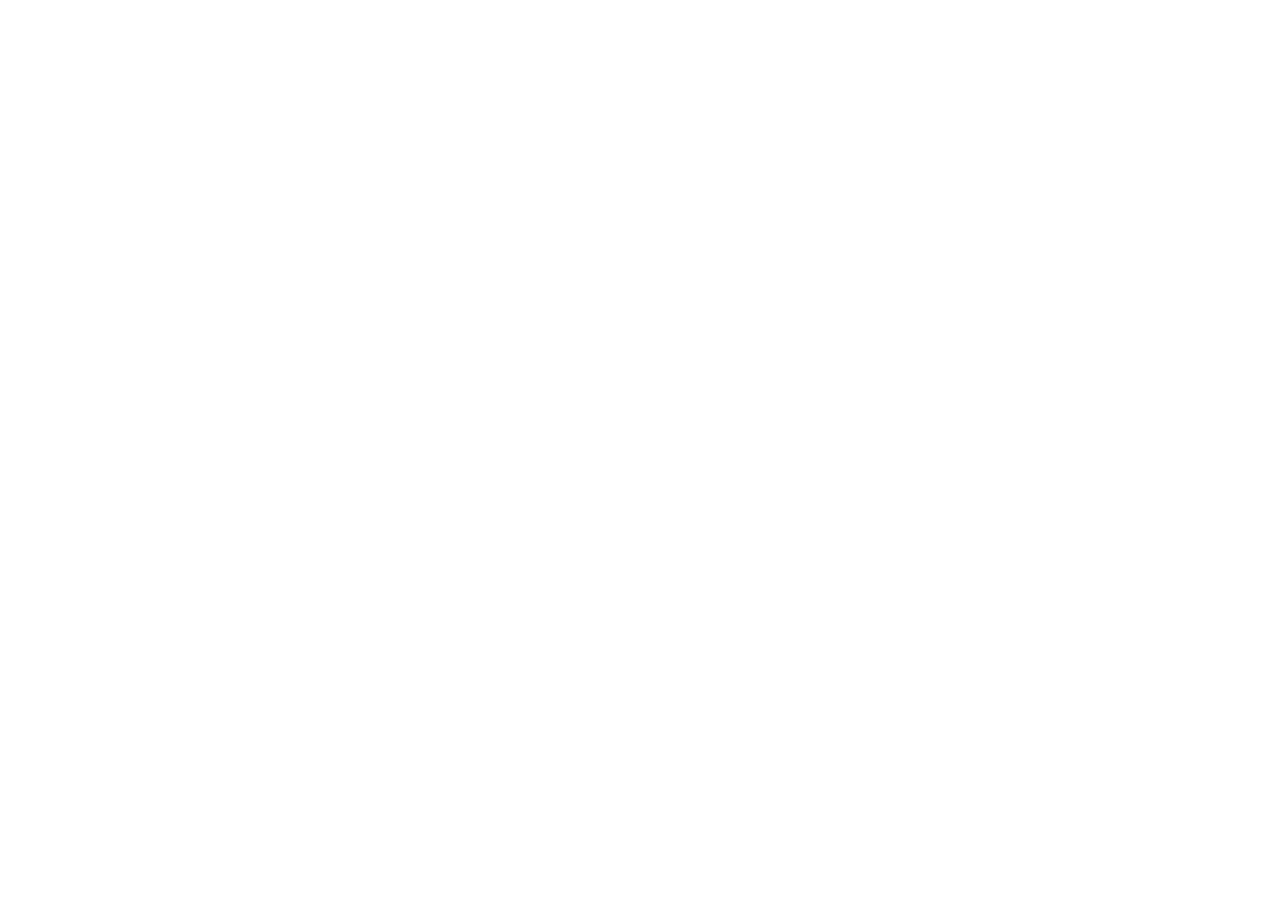
==== index.html @ 629929cc "Create index.html" ====
<!DOCTYPE html>
<html>
  <head>
    <meta charset="UTF-8" />
    <meta name="viewport" content="width=device-width,initial-scale=1.0" />
    
    <title>index.html</title>

    <style></style>
  </head>
  <body>
    
    <script></script>
  </body>
</html>
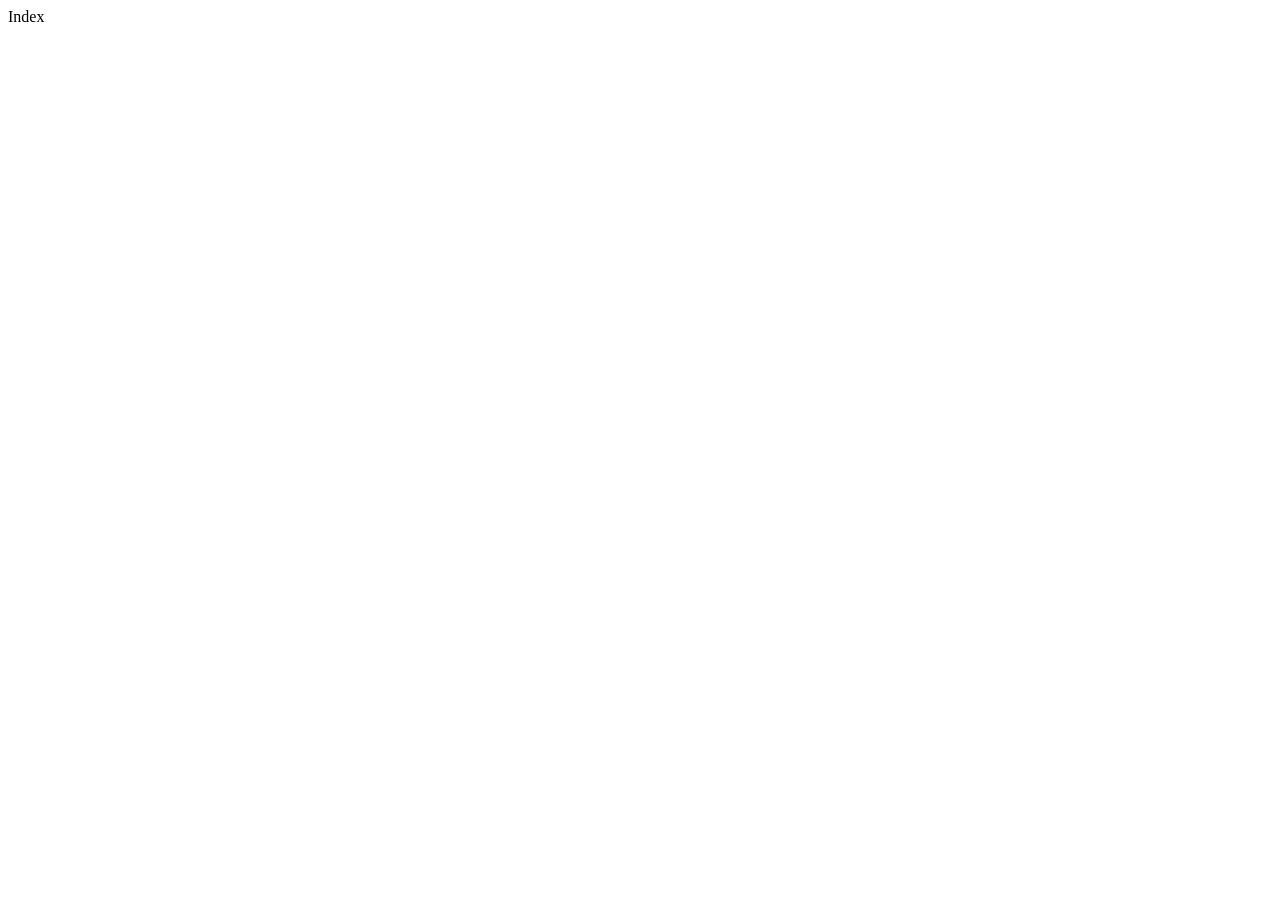
==== commit e31dec0c: "Update index.html Simplified doc title from ‘Webpage - Index’ to ‘Index’" ====
--- a/index.html
+++ b/index.html
@@ -4,12 +4,21 @@
     <meta charset="UTF-8" />
     <meta name="viewport" content="width=device-width,initial-scale=1.0" />
     
-    <title>index.html</title>
-
-    <style></style>
+    <title>Index</title>
+    
+    <link href="/style.css" rel="stylesheet" type="text/css" media="all" />
   </head>
   <body>
+    <header>
+      <div id="page-title"></div>
+      
+      <nav id="navigation-bar"></nav>
+    </header>
+
+    <main></main>
+
+    <footer></footer>
     
-    <script></script>
+    <script src="/script.js"></script>
   </body>
 </html>
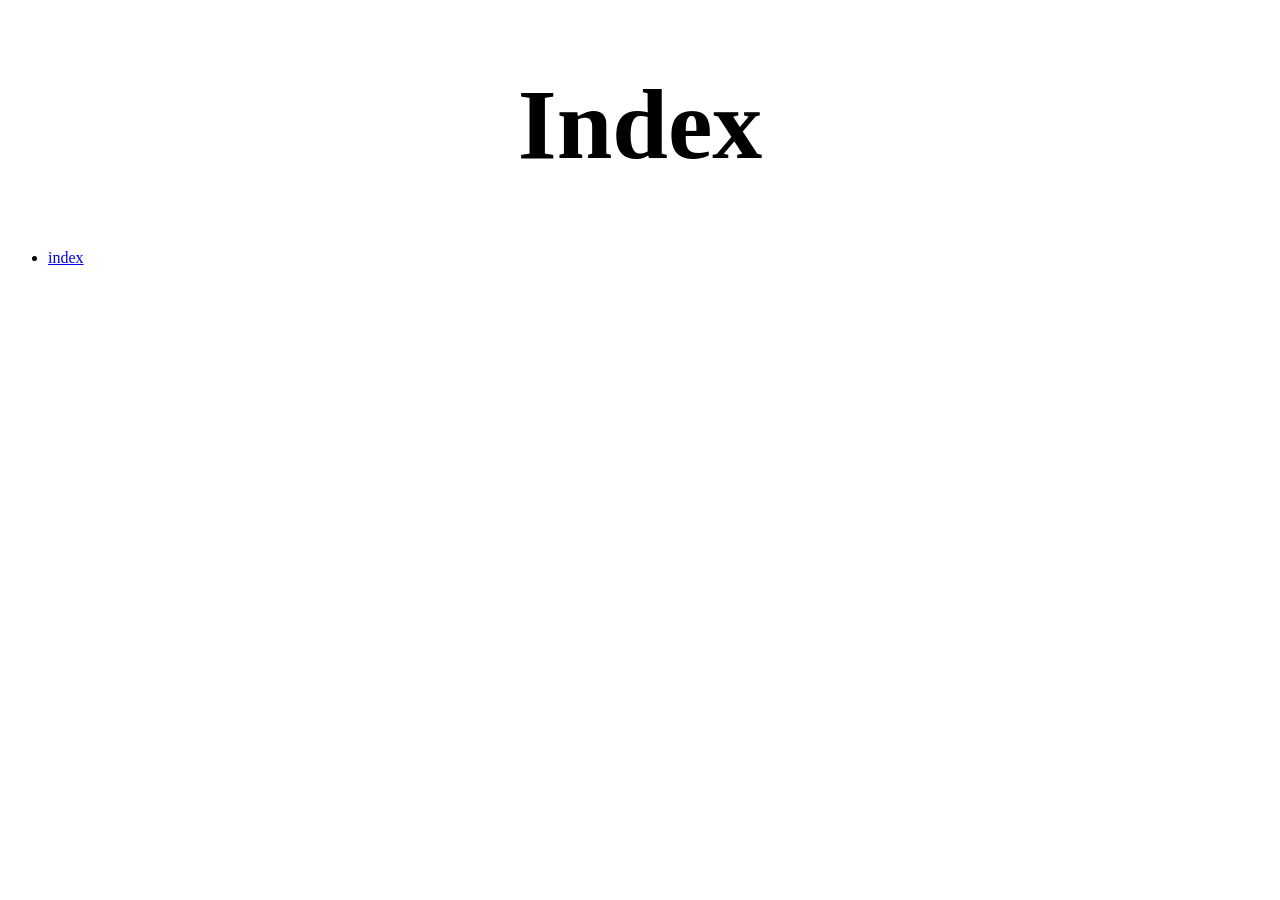
==== commit e5ff09f0: "Update index.html Attempting to debug external css and js not loading, removed leading “/“ from file" ====
--- a/index.html
+++ b/index.html
@@ -6,19 +6,19 @@
     
     <title>Index</title>
     
-    <link href="/style.css" rel="stylesheet" type="text/css" media="all" />
+    <link href="style.css" rel="stylesheet" type="text/css" media="all" />
   </head>
   <body>
     <header>
-      <div id="page-title"></div>
+      <div id="page-title">Webpage Title</div>
       
-      <nav id="navigation-bar"></nav>
+      <nav id="navigation-bar">Navigation Bar</nav>
     </header>
 
     <main></main>
 
     <footer></footer>
     
-    <script src="/script.js"></script>
+    <script src="script.js"></script>
   </body>
 </html>
--- a/style.css
+++ b/style.css
@@ -0,0 +1,23 @@
+/* style.css */
+
+:root {
+  --background-color: white;
+  --foreground-color: black;
+  
+  @media (prefers-color-scheme: dark) {
+    --background-color: black;
+    --foreground-color: white;
+  }
+}
+
+html {
+  background-color: var(--background-color);
+  color: var(--foreground-color);
+}
+
+#page-title {
+  h1 {
+    text-align: center;
+    font-size: 100px;
+  }
+}
